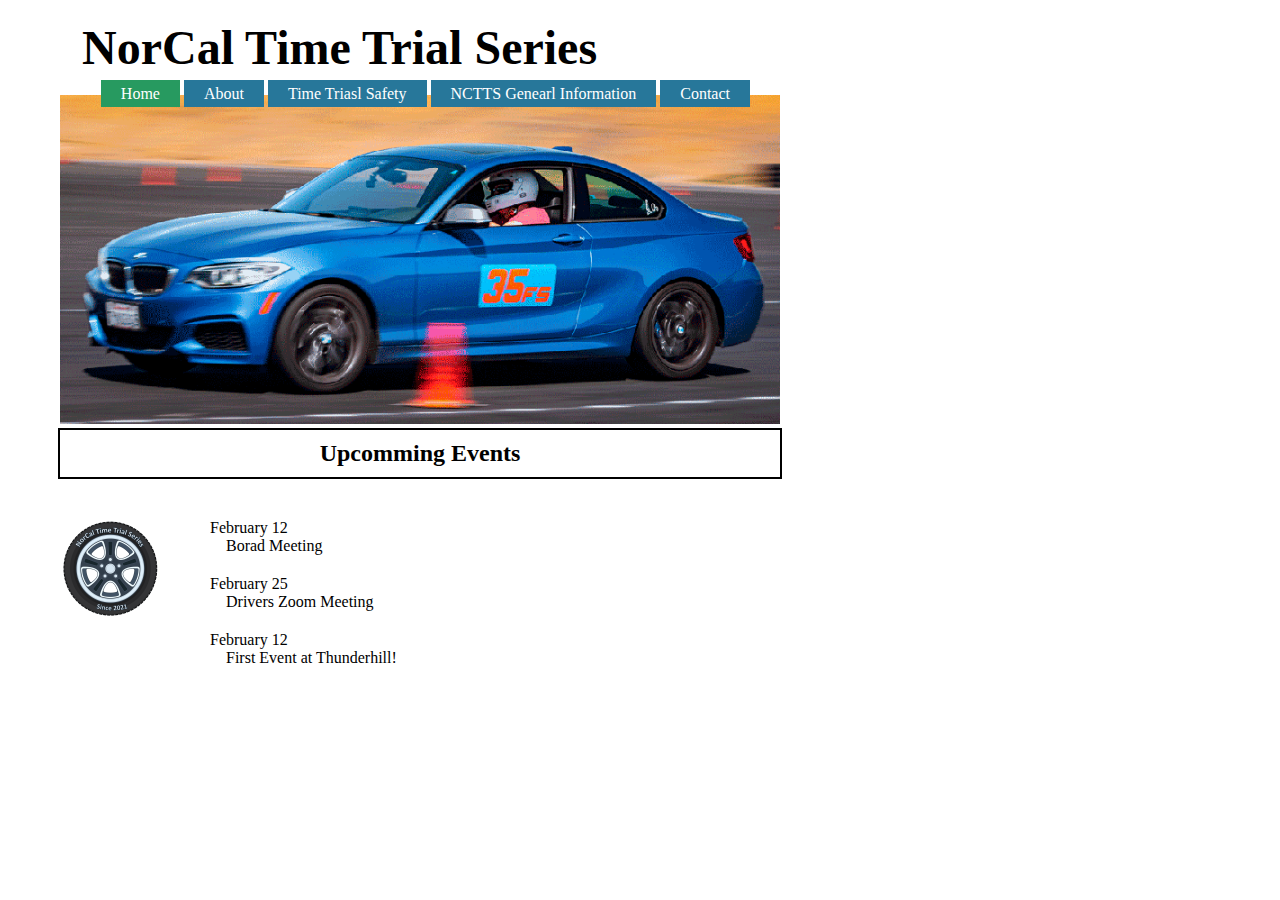
==== index.html @ 98f6a722 "task3" ====
<!DOCTYPE html>
<html lang="en">
  <head>
    <meta charset="UTF-8" />
    <link rel="stylesheet" href="nctss_2.css" />
    <title>NorCal Time Trial Series</title>
  </head>

  <body>
    <div class="header">
      <h1>NorCal Time Trial Series</h1>
      <div class="menu">
        <nav>
          <a class="select" href="index.html">Home</a>
          <a href="about.html">About</a>
          <a href="time.html">Time Triasl Safety</a>
          <a href="nctts.html">NCTTS Genearl Information</a>
          <a href="contact.html">Contact</a>
        </nav>
        <div class="navegator">
          <img src="./images/fondo.png" alt="" />
        </div>
        <div class="under">
          <h2>Upcomming Events</h2>
        </div>
      </div>
    </div>

    <!-- FIN CABECERA -->

    <div class="header">
      <div class="contenido">
        <img src="./images/LOGO.png" alt="LOGO" />
        <div>
          <p>February 12 <br />&nbsp;&nbsp;&nbsp;&nbsp;Borad Meeting</p>
          <p>February 25 <br />&nbsp;&nbsp;&nbsp;&nbsp;Drivers Zoom Meeting</p>
          <p>
            February 12 <br />&nbsp;&nbsp;&nbsp;&nbsp;First Event at
            Thunderhill!
          </p>
        </div>
      </div>
    </div>
  </body>
</html>
---- nctss_2.css ----
body{
    margin: 0;
    padding: 0;
    border: 0;
    font-size: 100%;
    font: inherit;
    vertical-align: baseline;
  }
  
  h1{
      font-size: 3rem;
      width: 90%;
      margin: auto; 
      margin-bottom: 20px; 
  }
  
  h2{
    size: 1.5rem;
    margin: 10px;
  }

  h3{
    margin:0px;
  }


  nav a{
    color: white;
    padding: 5px 20px;
    background-color: rgb(39, 119, 154);
    text-decoration:none;
  }

  .header {
    padding: 20px;
  }

  .menu{    
    position: relative;
    display: inline-block;
    text-align: center;
}

nav{
  width: 90%;
  text-align: right ;
  position: absolute;
  top: -10px;
  left: 10px;

}
.select{
  background-color: rgb(39, 154, 96);
}

  .navegator{
    width: 90%;
    margin: auto; 
    height: auto;
    flex-wrap: wrap;
  }
  .navegator img{
    width: 100%;
  }

  .under{
    margin: auto;
    text-align: center;
    width: 90%;
    border: 2px solid black;
    }

    /* FIN DEL MENU */

    .contenido{
      
      margin: auto;  
      margin-left: 0px; 
      display: flex;
      margin-left: 40px;
      margin-right: 0px;


    }

    .contenido p{
      margin: 0px 0px 20px 0px;
    }
 
    .contenido img {
    max-height: 100px;
    min-width: 100px;
    padding-right: 50px;
  }

  .information{
    background-color: blueviolet;
    width: 50%;
    height: 200px;
    overflow: hidden;
    scroll-behavior: smooth;
  }
  
  .scroll-container {
    width: 573px;
    margin: 0px;
    height: 200px;
    overflow-y: scroll;
    scroll-behavior: smooth;
  }

table, td, th{
  border: black 1px solid;
}
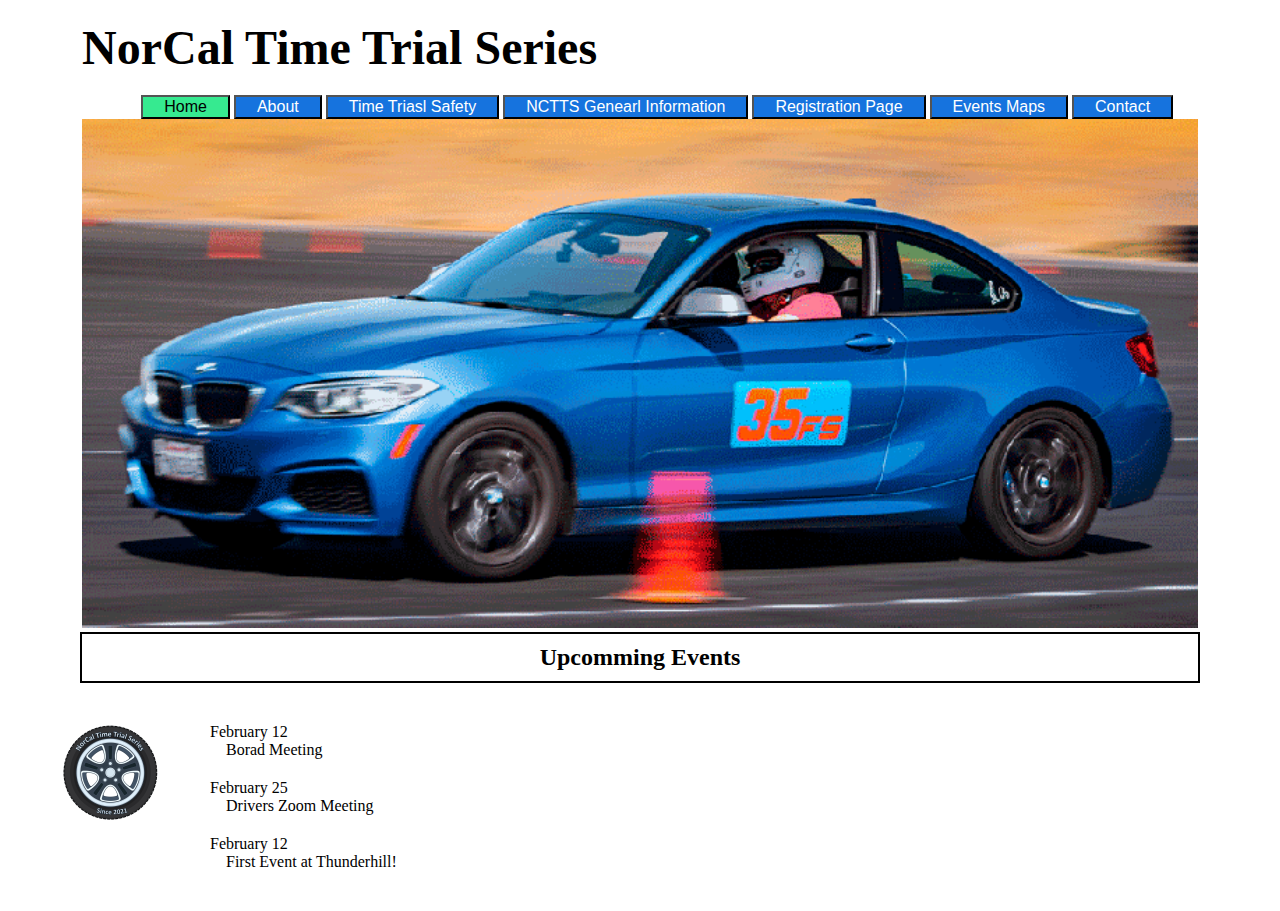
==== commit ed6744be: "update menu" ====
--- a/index.html
+++ b/index.html
@@ -1,45 +1,47 @@
-<!DOCTYPE html>
-<html lang="en">
-  <head>
-    <meta charset="UTF-8" />
-    <link rel="stylesheet" href="nctss_2.css" />
-    <title>NorCal Time Trial Series</title>
-  </head>
-
-  <body>
-    <div class="header">
-      <h1>NorCal Time Trial Series</h1>
-      <div class="menu">
-        <nav>
-          <a class="select" href="index.html">Home</a>
-          <a href="about.html">About</a>
-          <a href="time.html">Time Triasl Safety</a>
-          <a href="nctts.html">NCTTS Genearl Information</a>
-          <a href="contact.html">Contact</a>
-        </nav>
-        <div class="navegator">
-          <img src="./images/fondo.png" alt="" />
-        </div>
-        <div class="under">
-          <h2>Upcomming Events</h2>
-        </div>
-      </div>
-    </div>
-
-    <!-- FIN CABECERA -->
-
-    <div class="header">
-      <div class="contenido">
-        <img src="./images/LOGO.png" alt="LOGO" />
-        <div>
-          <p>February 12 <br />&nbsp;&nbsp;&nbsp;&nbsp;Borad Meeting</p>
-          <p>February 25 <br />&nbsp;&nbsp;&nbsp;&nbsp;Drivers Zoom Meeting</p>
-          <p>
-            February 12 <br />&nbsp;&nbsp;&nbsp;&nbsp;First Event at
-            Thunderhill!
-          </p>
-        </div>
-      </div>
-    </div>
-  </body>
-</html>
+<!DOCTYPE html>
+<html lang="en">
+  <head>
+    <meta charset="UTF-8" />
+    <link rel="stylesheet" href="nctss_2.css" />
+    <title>NorCal Time Trial Series</title>
+  </head>
+
+  <body>
+    <div class="header">
+      <h1>NorCal Time Trial Series</h1>
+      <div class="menu">
+        <nav>
+          <button class="select"><a href="index.html">Home</a></button>
+          <button><a href="about.html">About</a></button>
+          <button><a href="time.html">Time Triasl Safety</a></button>
+          <button><a href="nctts.html">NCTTS Genearl Information</a></button>
+          <button><a href="form.html">Registration Page</a></button>
+          <button><a href="maps.html">Events Maps</a></button>
+          <button><a href="contact.html">Contact</a></button>
+        </nav>
+        <div class="navegator">
+          <img src="./images/fondo.png" alt="" />
+        </div>
+        <div class="under">
+          <h2>Upcomming Events</h2>
+        </div>
+      </div>
+    </div>
+
+    <!-- FIN CABECERA -->
+
+    <div class="header">
+      <div class="contenido">
+        <img src="./images/LOGO.png" alt="LOGO" />
+        <div>
+          <p>February 12 <br />&nbsp;&nbsp;&nbsp;&nbsp;Borad Meeting</p>
+          <p>February 25 <br />&nbsp;&nbsp;&nbsp;&nbsp;Drivers Zoom Meeting</p>
+          <p>
+            February 12 <br />&nbsp;&nbsp;&nbsp;&nbsp;First Event at
+            Thunderhill!
+          </p>
+        </div>
+      </div>
+    </div>
+  </body>
+</html>
--- a/nctss_2.css
+++ b/nctss_2.css
@@ -1,114 +1,116 @@
-body{
-    margin: 0;
-    padding: 0;
-    border: 0;
-    font-size: 100%;
-    font: inherit;
-    vertical-align: baseline;
-  }
-  
-  h1{
-      font-size: 3rem;
-      width: 90%;
-      margin: auto; 
-      margin-bottom: 20px; 
-  }
-  
-  h2{
-    size: 1.5rem;
-    margin: 10px;
-  }
-
-  h3{
-    margin:0px;
-  }
-
-
-  nav a{
-    color: white;
-    padding: 5px 20px;
-    background-color: rgb(39, 119, 154);
-    text-decoration:none;
-  }
-
-  .header {
-    padding: 20px;
-  }
-
-  .menu{    
-    position: relative;
-    display: inline-block;
-    text-align: center;
-}
-
-nav{
-  width: 90%;
-  text-align: right ;
-  position: absolute;
-  top: -10px;
-  left: 10px;
-
-}
-.select{
-  background-color: rgb(39, 154, 96);
-}
-
-  .navegator{
-    width: 90%;
-    margin: auto; 
-    height: auto;
-    flex-wrap: wrap;
-  }
-  .navegator img{
-    width: 100%;
-  }
-
-  .under{
-    margin: auto;
-    text-align: center;
-    width: 90%;
-    border: 2px solid black;
-    }
-
-    /* FIN DEL MENU */
-
-    .contenido{
-      
-      margin: auto;  
-      margin-left: 0px; 
-      display: flex;
-      margin-left: 40px;
-      margin-right: 0px;
-
-
-    }
-
-    .contenido p{
-      margin: 0px 0px 20px 0px;
-    }
- 
-    .contenido img {
-    max-height: 100px;
-    min-width: 100px;
-    padding-right: 50px;
-  }
-
-  .information{
-    background-color: blueviolet;
-    width: 50%;
-    height: 200px;
-    overflow: hidden;
-    scroll-behavior: smooth;
-  }
-  
-  .scroll-container {
-    width: 573px;
-    margin: 0px;
-    height: 200px;
-    overflow-y: scroll;
-    scroll-behavior: smooth;
-  }
-
-table, td, th{
-  border: black 1px solid;
-}+body {
+  margin: 0;
+  padding: 0;
+  border: 0;
+  font-size: 100%;
+  font: inherit;
+}
+
+h1 {
+  font-size: 3rem;
+  width: 90%;
+  margin: auto;
+  margin-bottom: 20px;
+}
+
+h2 {
+  size: 1.5rem;
+  margin: 10px;
+}
+
+h3 {
+  margin: 0px;
+}
+
+/* NAV */
+nav {
+  width: 93%;
+  text-align: right;
+  display: inline-block;
+}
+nav button{
+  color: white;
+
+  background-color: rgb(22, 115, 222);
+}
+
+.select {
+  background-color: rgb(54, 234, 144);
+}
+
+nav button a{
+  font-size: 1rem;
+  color: white;
+  padding: 15px;
+  text-decoration: none;
+}
+
+.select a{
+color: black;
+}
+
+
+.header {
+  padding: 20px;
+}
+
+
+
+.navegator {
+  width: 90%;
+  margin: auto;
+  height: auto;
+  flex-wrap: wrap;
+}
+.navegator img {
+  width: 100%;
+}
+
+.under {
+  margin: auto;
+  text-align: center;
+  width: 90%;
+  border: 2px solid black;
+}
+
+/* NAV END */
+
+.contenido {
+  margin: auto;
+  margin-left: 0px;
+  display: flex;
+  margin-left: 40px;
+  margin-right: 0px;
+}
+
+.contenido p {
+  margin: 0px 0px 20px 0px;
+}
+
+.contenido img {
+  max-height: 100px;
+  min-width: 100px;
+  padding-right: 50px;
+}
+
+.information {
+  background-color: blueviolet;
+  width: 50%;
+  height: 200px;
+  overflow: hidden;
+  scroll-behavior: smooth;
+}
+
+.scroll-container {
+  width: 573px;
+  margin: 0px;
+  height: 200px;
+  overflow-y: scroll;
+  scroll-behavior: smooth;
+}
+
+table,
+td,
+th {
+  border: black 1px solid;
+}
